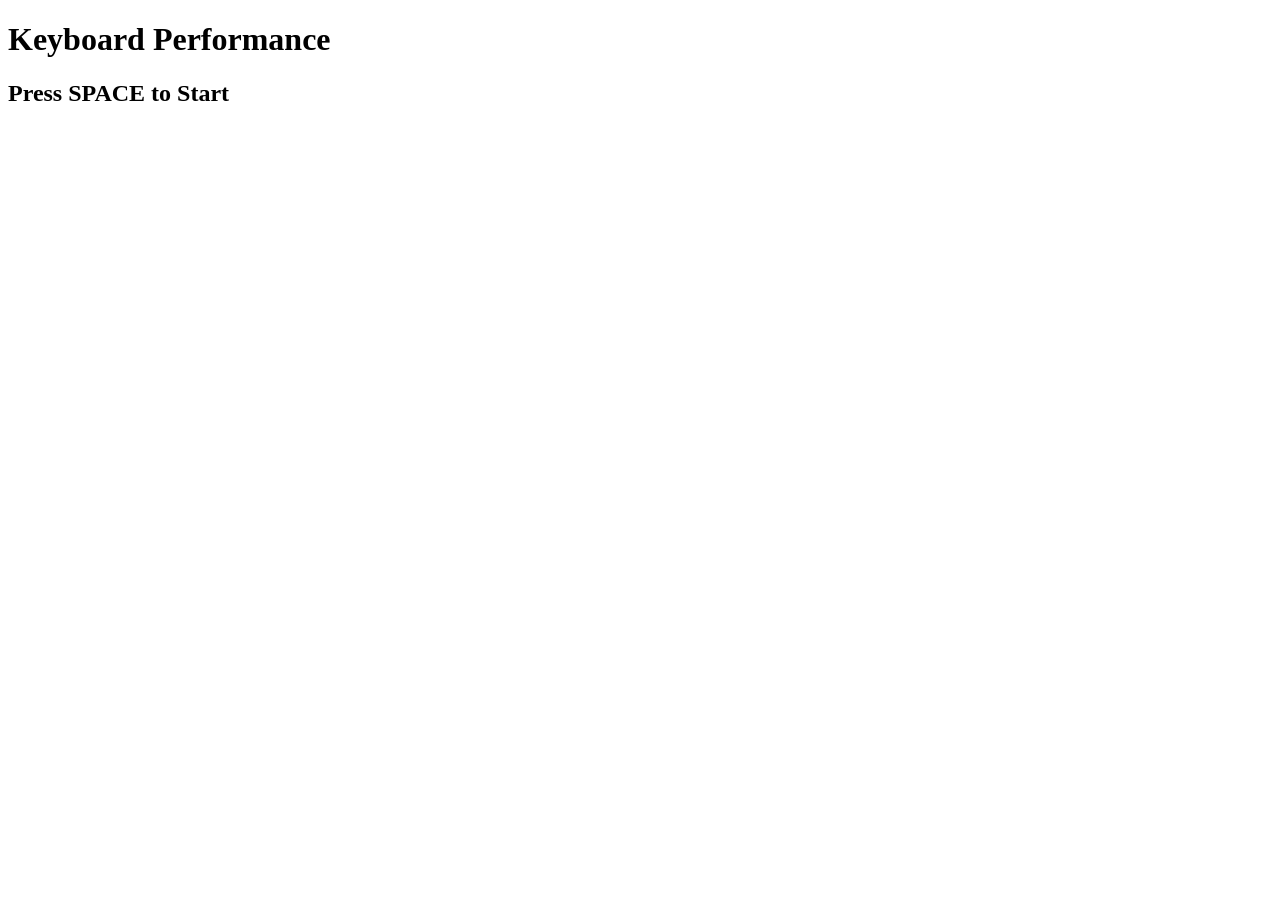
==== Lab Week 7/Keyboard lab/index.html @ 4f3ce7d3 "Week 7 labs" ====
<!DOCTYPE html>
<html>
<body>
    <h1>Keyboard Performance</h1>
    <h2 id="display">Press SPACE to Start</h2>
    <p id="time"></p>

    <script>
        let start;
        let target = "";
        let alphabet = "ABCDEFGHIJKLMNOPQRSTUVWXYZ";

        document.onkeydown = function(e) {
            let key = e.key.toUpperCase();

            // Start logic
            if (target === "" && key === " ") {
                next();
            } 
            // Match logic
            else if (key === target) {
                let end = Date.now();
                document.getElementById("time").innerHTML = "Reaction: " + (end - start) + "ms";
                next();
            }
        };

        function next() {
            target = alphabet[Math.floor(Math.random() * 26)];
            document.getElementById("display").innerHTML = "Press: " + target;
            start = Date.now(); // Record start time
        }
    </script>
</body>
</html>
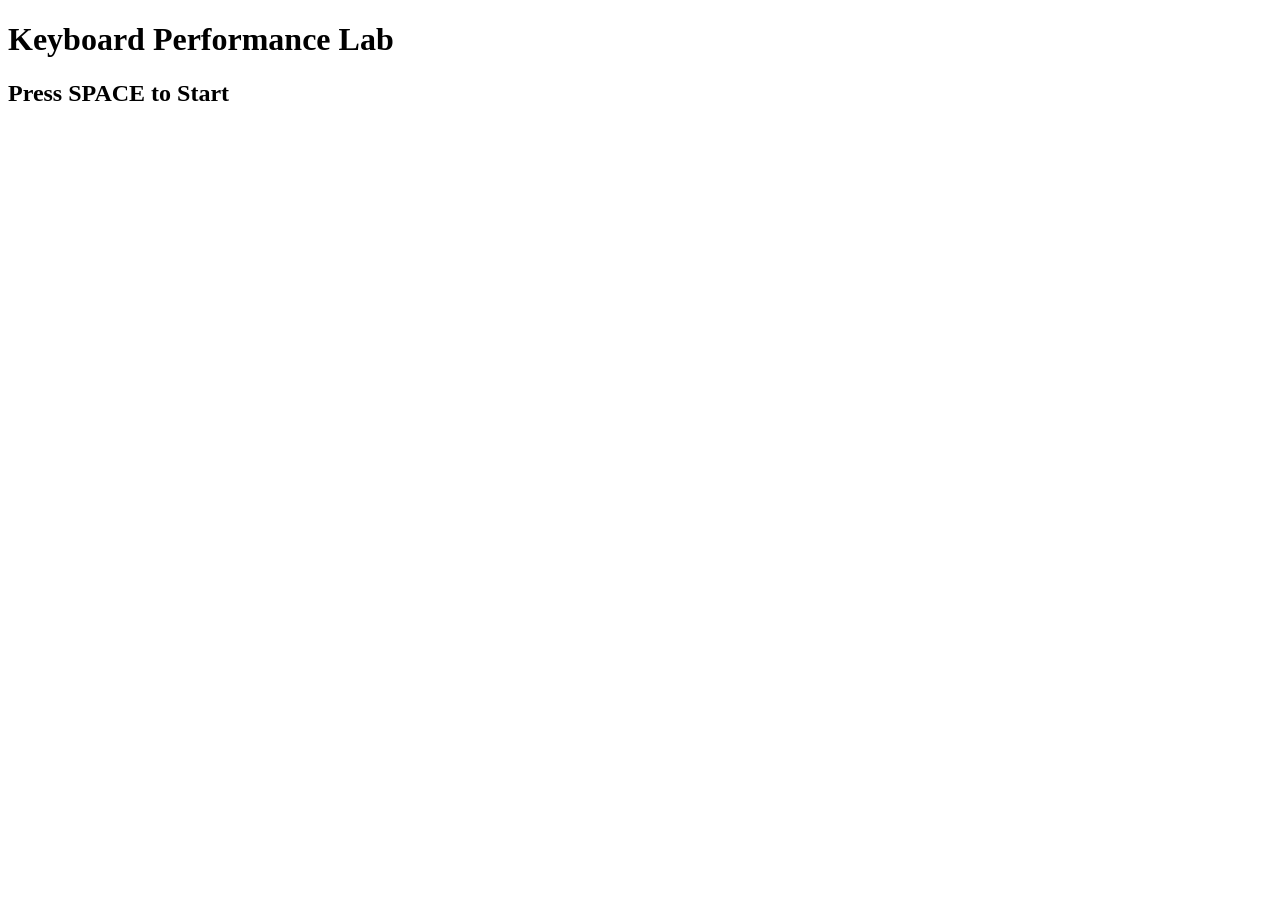
==== commit f2ab1087: "updated index.html" ====
--- a/Lab Week 7/Keyboard lab/index.html
+++ b/Lab Week 7/Keyboard lab/index.html
@@ -1,7 +1,7 @@
 <!DOCTYPE html>
 <html>
 <body>
-    <h1>Keyboard Performance</h1>
+    <h1>Keyboard Performance Lab</h1>
     <h2 id="display">Press SPACE to Start</h2>
     <p id="time"></p>
 
@@ -10,11 +10,12 @@
         let target = "";
         let alphabet = "ABCDEFGHIJKLMNOPQRSTUVWXYZ";
 
+        // onkeydown event listener to capture key presses. e is the event object that contains information about the key press.
         document.onkeydown = function(e) {
-            let key = e.key.toUpperCase();
+            let key = e.key.toUpperCase(); // Convert the pressed key to uppercase for comparison
 
             // Start logic
-            if (target === "" && key === " ") {
+            if (target == "" && key == " ") {
                 next();
             } 
             // Match logic
